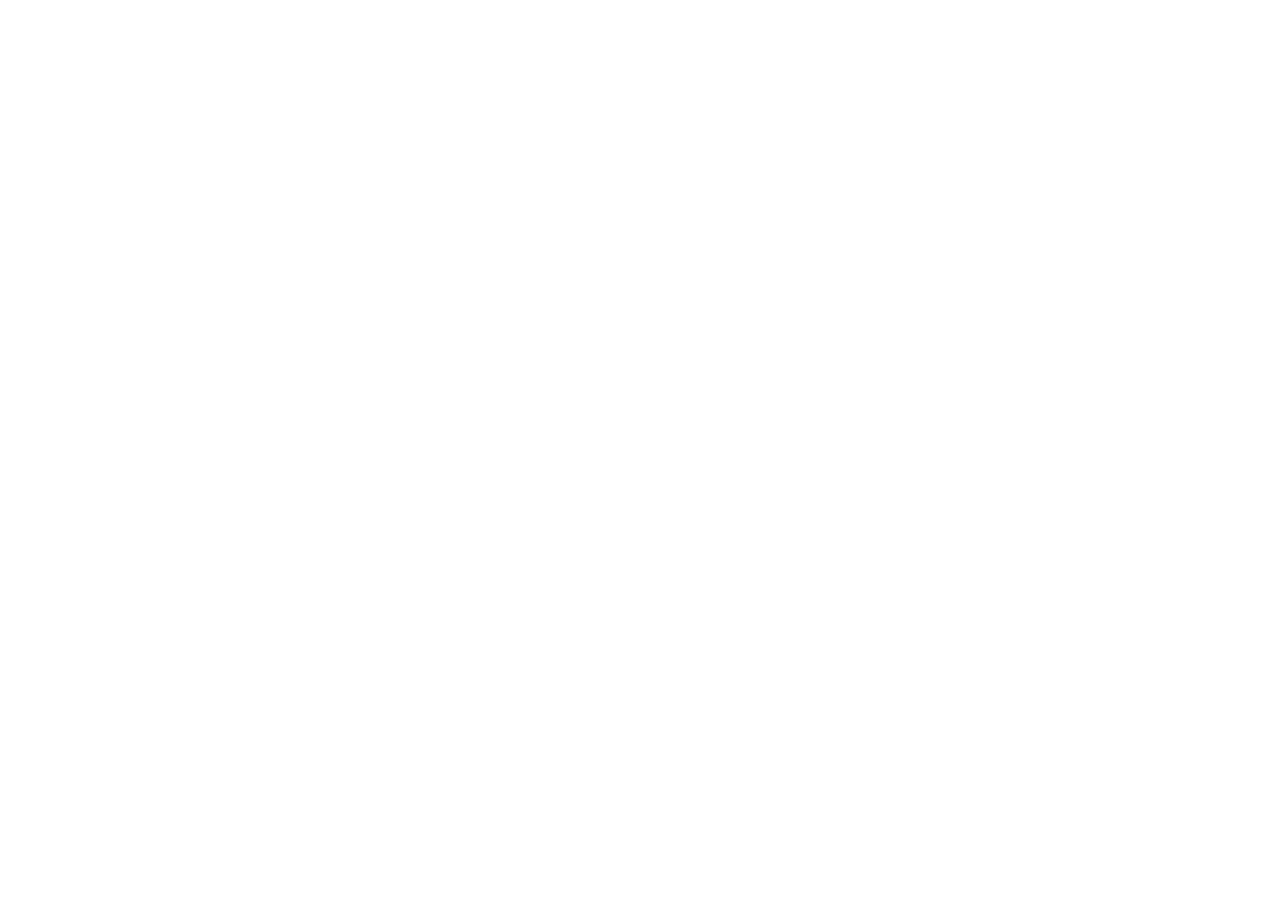
==== css-lab-1.html @ 949f847d "Lab 1" ====
<!DOCTYPE html>
<html lang="en">
<head>
    <meta charset="UTF-8">
    <meta name="viewport" content="width=device-width, initial-scale=1.0">
    <title>Document</title>
</head>
<body>
    
</body>
</html>
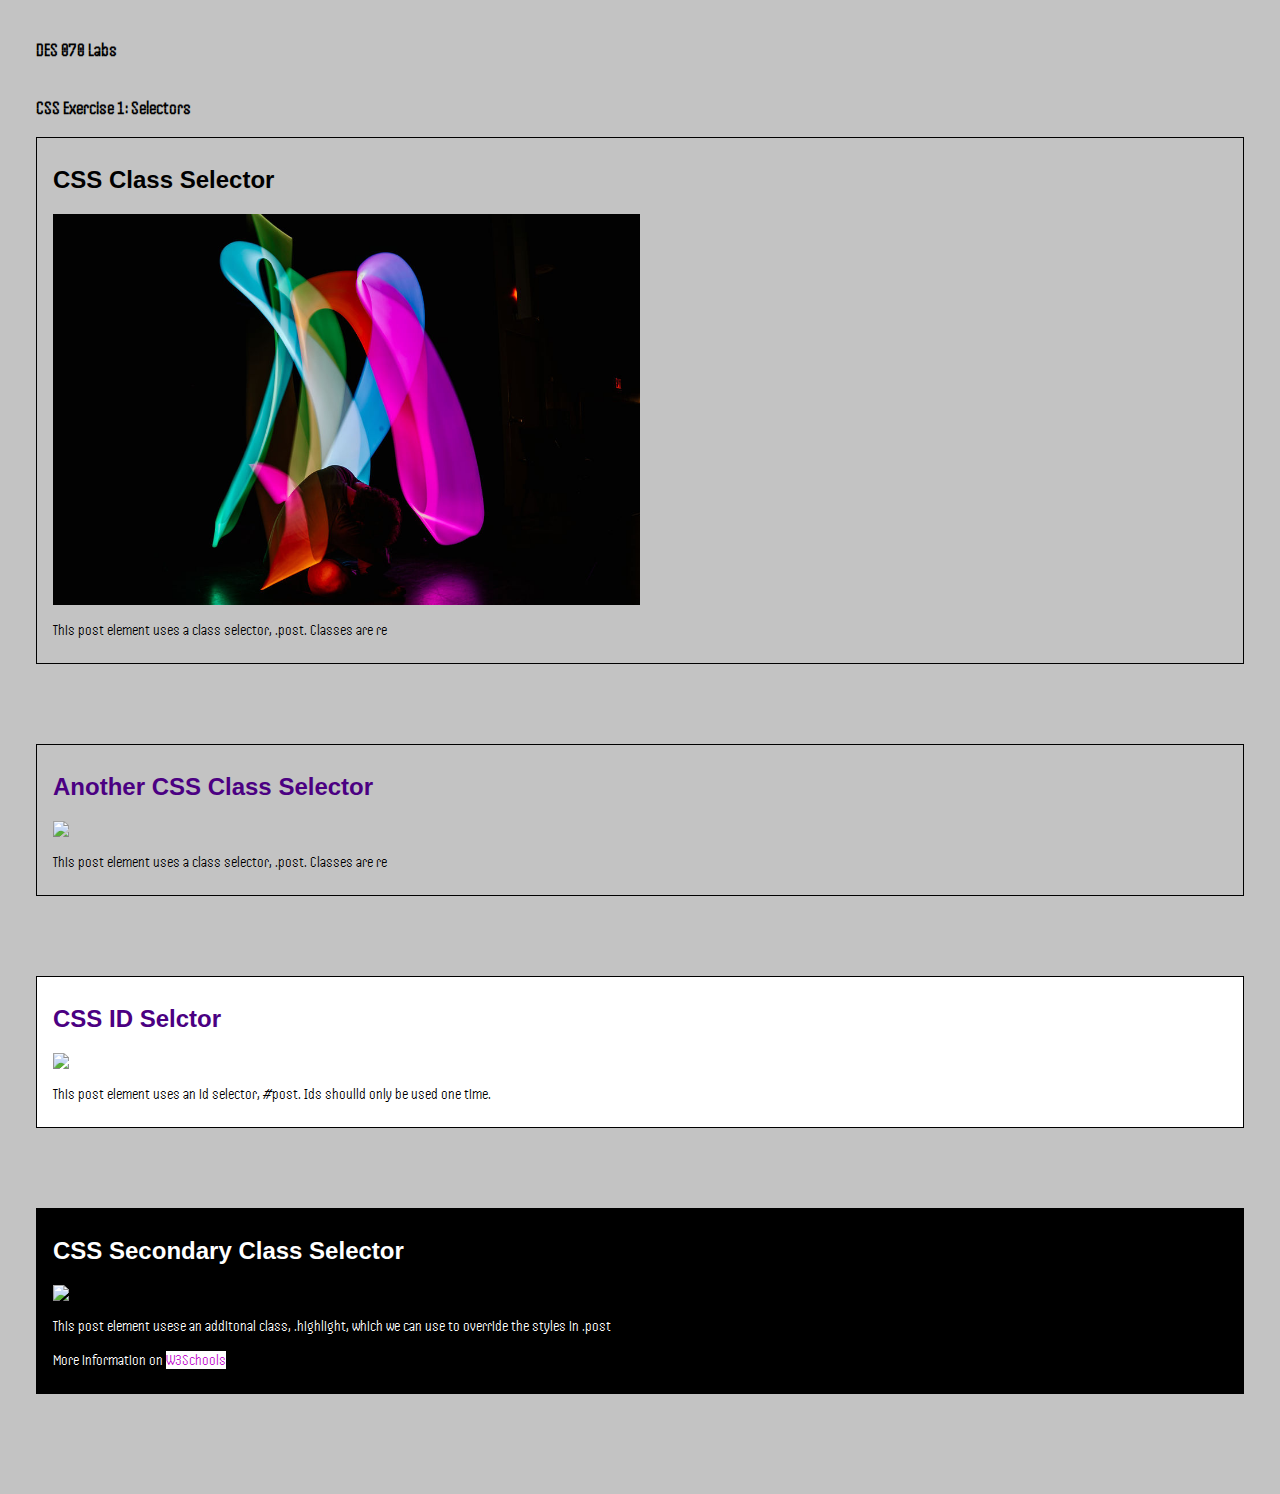
==== commit d35d6c19: "Finished CSS Lab 1" ====
--- a/css-lab-1.html
+++ b/css-lab-1.html
@@ -3,9 +3,60 @@
 <head>
     <meta charset="UTF-8">
     <meta name="viewport" content="width=device-width, initial-scale=1.0">
-    <title>Document</title>
+    <title>Web Design Labs</title>
+
+    <!--CSS Link-->
+    <link rel="stylesheet" href="css/style.css">
+
+    <!--Imported Fonts-->
+    <link rel="preconnect" href="https://fonts.googleapis.com">
+    <link rel="preconnect" href="https://fonts.gstatic.com" crossorigin>
+    <link href="https://fonts.googleapis.com/css2?family=Handjet:wght@100..900&family=Jost:ital,wght@0,100..900;1,100..900&display=swap" rel="stylesheet"> 
+    <link href="https://fonts.googleapis.com/css2?family=Bebas+Neue&family=Handjet:wght@100..900&family=Jost:ital,wght@0,100..900;1,100..900&display=swap" rel="stylesheet">
+    <!--Imported Fonts-->
+
 </head>
+
+<!--Start of the Body-->
 <body>
+
+    <main>  
+
+        <div id="head">
+            <h3><a href="index.html">DES 070 Labs</a></h3>
+        </div>
+
+        <div id="sub-head">
+            <h3>CSS Exercise 1: Selectors</h3>
+        </div>
+        
+        <!--Post 1-->
+        <div class="post">
+            <h2>CSS Class Selector</h2>
+            <img src="images/240306_CoL_LightPainting_VIY227-5.jpg">
+            <p>This post element uses a class selector, .post. Classes are re</p>
+        </div>
+        <!--Post 2-->
+        <div class="post">
+            <h2 class="special-headline">Another CSS Class Selector</h2>
+            <img src="images/HollyBDayFinal.jpg">
+            <p>This post element uses a class selector, .post. Classes are re</p>
+        </div>
+        <!--Post 3-->
+        <div id="post" class="post">
+            <h2 class="special-headline">CSS ID Selctor</h2>
+            <img src="images/20230427_CapAndGownReel_MLS-5-2.jpg">
+            <p>This post element uses an id selector, #post. Ids shoulld only be used one time.</p>
+        </div>
+        <!--Post 4-->
+        <div class="post highlight">
+            <h2>CSS Secondary Class Selector</h2>
+            <img src="images/20230427_CapAndGownReel_MLS-5-2.jpg">
+            <p>This post element usese an additonal class, .highlight, which we can use to override the styles in .post</p>
+            <p>More information on <a href = "https://www.w3schools.com">W3Schools</a></p>
+        </div>
+
+    </main>
     
 </body>
 </html>--- a/css/style.css
+++ b/css/style.css
@@ -0,0 +1,126 @@
+:root {
+    --background-color: rgb(195, 195, 195);
+    --light-color: white;
+    --dark-color: black;
+    --link-color: rgb(196, 16, 205)
+}
+
+main{
+    position: relative;
+    max-width: 1080x;
+    margin: 0 auto;
+    padding: 20px;
+}
+#head {
+    display: flex;
+    justify-content: space-between;
+}
+
+.sub-head {
+    margin-left: auto;
+    order: 2;
+}
+
+#head h3 a {
+    font-family: "Handjet", sans-serif;
+    color: var(--dark-color);
+    text-decoration: none;
+}
+
+h2 {
+    font-family: "Bebas-Neue", sans-serif;
+    
+}
+
+h1 {
+    font-family: "Jost", sans-serif;
+    font-weight: 100;
+    font-size: 3em;
+  }
+
+p {
+    font-family: "Handjet", sans-serif;
+}
+
+body{
+    font-family: 'Handjet', sans-serif;
+    font-optical-sizing: auto;
+    font-style: normal;
+    background-color: var(--background-color);
+    margin: 0 1em;
+    font-size: 16px;
+}
+
+/* Header Formatting*/
+.header {
+    font-family: 'Bebas Neue', sans-serif;
+    font-optical-sizing: auto;
+    font-style: normal;
+    background-color: #6c6a6a;
+    text-align: center;
+    padding: 20px;
+}
+
+#middle-text{
+    color: var(--light-color);
+}
+
+.dark{
+    background-color: var(--dark-color);
+}
+
+section {
+    position: relative;
+    display: flex;
+    justify-content: center;
+    flex-direction: column;
+    align-items: center;
+    min-height: 400px;
+    padding: 100px 20vw;
+
+}
+
+.post {
+    border:1px solid var(--dark-color);
+    margin-bottom: 5em;
+    padding: .5em 1em;
+}
+
+#post{
+    border: 1px solid var(--dark-color);
+    background-color: white;
+    margin-bottom: 5em;
+    padding: .5em 1em;
+}
+
+/* these styles are shared between .post and #post*/
+.post, #post{
+    .img-container {
+        aspect-ratio: 3/2;
+    }
+    img {
+        width: 50%;
+        height: auto;
+        display: block;
+    }
+    a {
+        color: var(--link-color);
+        background-color: var(--light-color);
+        text-decoration: none;
+    }
+    a:hover {
+        text-decoration: underline;
+    }
+    .special-headline {
+        font-weight: 900;
+        color: indigo;
+    }
+
+}
+.highlight{
+    background-color: var(--dark-color);
+    color: var(--light-color);
+    h2{
+        color: var(--light-color);
+    }
+}